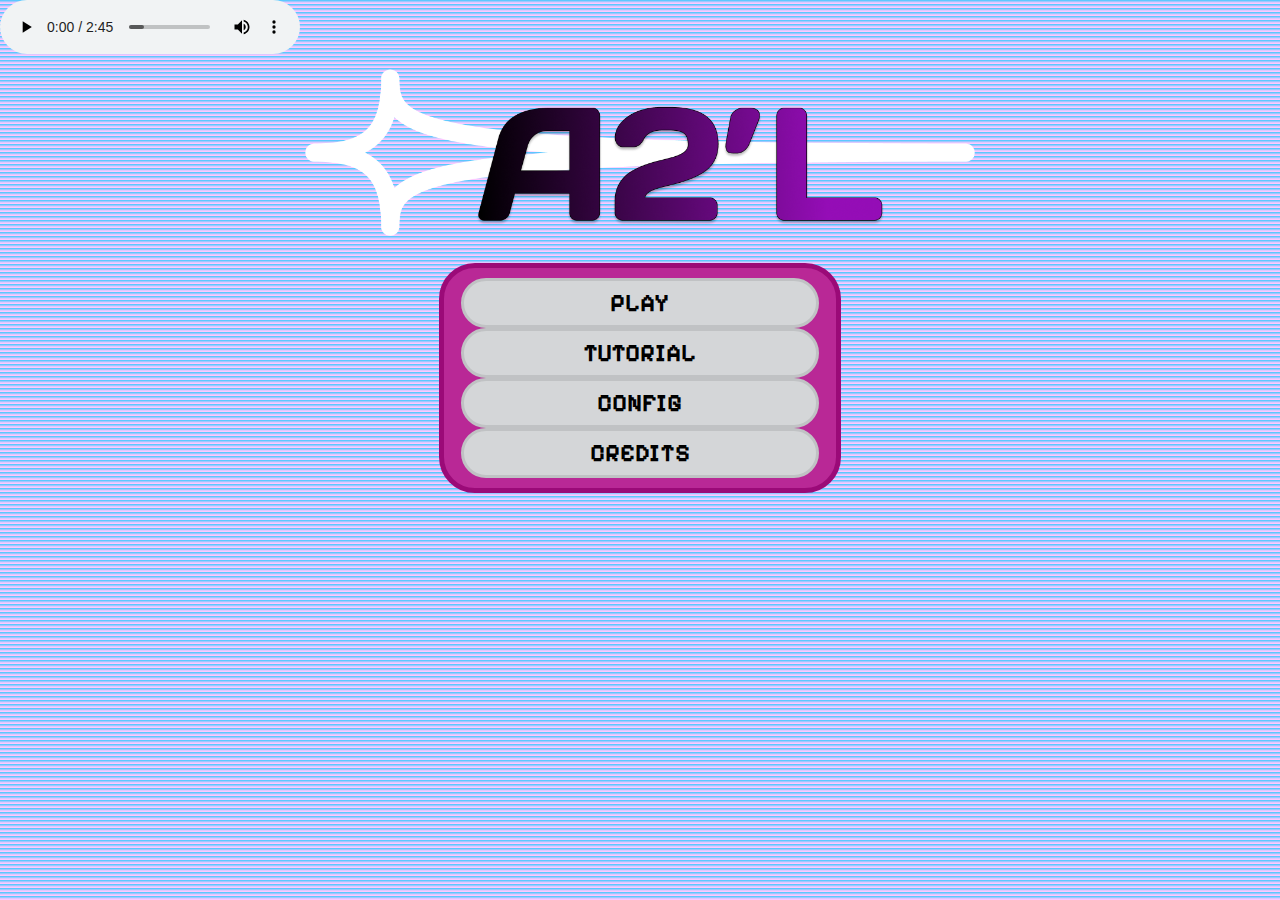
==== index.html @ c43c17bc "Update index.html" ====
<!doctype html>
<html lang="en">

<head>
  <meta charset="utf-8">

  <meta name="viewport" content="width=device-width, initial-scale=1">

  <title>INDEX</title>

  <link rel="stylesheet" href="stylesheet.css">

  <script src="script.js"></script>
  <script src="teste_v2.js"></script>
  <script src="musiquinhas.js"></script>
</head>

<body >
  <audio id="chumbo" controls onended="nextSong()">
    <source src="bitmusga.mp3" type="audio/mp3">
    <source src="quenteleite.mp3" type="audio/mp3">
    <source src="weekend.mp3" type="audio/mp3">
    <source src="pink.mp3" type="audio/mp3">
    <source src="galaxy.mp3" type="audio/mp3">
    <source src="atariwave.mp3" type="audio/mp3">
    <source src="tyler.mp3" type="audio/mp3">
    <source src="wind.mp3" type="audio/mp3">
    <source src="cheese.mp3" type="audio/mp3">
  </audio>
  
  <div id="initial_screen">
    <div></div>
    <div><img src="logo.png" id="logo"></div>
    <div></div>

    <div></div>

    <div id="menu">

      <a><button type="button" onclick="gamestart()" id="bt_init">PLAY</button></a>
      <a><button type="button" id="bt_init" onclick="tutorial(0)">TUTORIAL</button></a>
      <a href="config.php"><button type="button" id="bt_init">CONFIG</button></a>
      <a><button type="button" id="bt_init" onclick="credit()">CREDITS</button></a>

    </div>

    <div></div>
    <div></div>
    <div></div>
  </div>

  <div id="gameplay_screen" style="display: none;">

    <div></div>

    <div id="game">
      <canvas id="tela" width="600" height="600">
    </div>
    <div id="tela_quiz" ></div>
    <div id="quit_game">
      <a><button type="button" id="bt_init" onclick="quit();">QUIT</button></a>
    </div>
  </div>
  <div id="player_data" style="display: none;">
    <div id="game_timer"></div>
    <div id="game_score">Score: 0</div>
    LIFES:
    <img id="life1" src="https://github.com/andrewflorence2208/FINAL_PROJECT/blob/main/pixil-frame-0%20(2).png?raw=true" width="50" height="50"></img>
    <img id="life2" src="https://github.com/andrewflorence2208/FINAL_PROJECT/blob/main/pixil-frame-0%20(2).png?raw=true" width="50" height="50"></img>
    <img id="life3" src="https://github.com/andrewflorence2208/FINAL_PROJECT/blob/main/pixil-frame-0%20(2).png?raw=true" width="50" height="50"></img>
  </div>
  

  <!-- \\ CREDIT -- SCREEN: // -->


  <div id="credit_screen" style="display: none">

    <img src="logo.png" id="logo_credit">

    <p id="credit_p">
      <b>ANDRÉ FLORÊNCIO</b>
      IDEALIZADOR, DIRETOR CRIATIVO, INTERFACE

      <b>ARTHUR ANTUNES LONGO</b>
      PROGRAMADOR

      <b>LUIZ EDUARDO VELOSO TOQUIO</b>
      AUXILIAR, PATROCINADOR

    </p>
  </div>

  <div id="quest_screen" style="display : none;">
    <div></div>
    <div id="quest">

    </div>
    <div></div>

    <div></div>
    <div id="quest_options">
      <span id="span-option-1">
        <button class="option-1-pushable" id="option-1-pushable opt1" role="button">
          <span class="option-1-shadow"></span>
          <span class="option-1-edge"></span>
          <span class="option-1-front" id="option-1 opt1">
            
          </span>
        </button>
      </span>

      <span id="span-option-1">
        <button class="option-1-pushable" id="option-1-pushable opt2" role="button">
          <span class="option-1-shadow"></span>
          <span class="option-1-edge"></span>
          <span class="option-1-front" id="option-1 opt2">
            
          </span>
        </button>
      </span>

      <span id="span-option-1">
        <button class="option-1-pushable" id="option-1-pushable opt3" role="button">
          <span class="option-1-shadow"></span>
          <span class="option-1-edge"></span>
          <span class="option-1-front" id="option-1 opt3">
            
          </span>
        </button>
      </span>

      <span id="span-option-1">
        <button class="option-1-pushable" id="option-1-pushable opt4" role="button">
          <span class="option-1-shadow"></span>
          <span class="option-1-edge"></span>
          <span class="option-1-front" id="option-1 opt4">
            
          </span>
        </button>
      </span>
  </div>
</div>
<div id="error_screen" style="display: none">
  <div id="quest">Você errou a questão e perdeu uma vida, tente novamente</div>
<button id="option-1-pushable" class="option-1-pushable" role="button" onclick="questning()">
  <span class="option-1-shadow"></span>
  <span class="option-1-edge"></span>
  <span class="option-1-front" id="option-1"> 
    Retornar ao quiz
  </span></button></div>


</body>

</html>
---- stylesheet.css ----
@import url('https://fonts.googleapis.com/css2?family=Pixelify+Sans&display=swap');

* {
    margin: 0px;
    padding: 0px;

    font-family: 'Pixelify Sans', sans-serif;
    font-size: 25px;
}

body {
    /* JUST TO MAKE THE STATIC VAPORWAVE EFFECT */
    height: 4px;

    background: rgb(253, 200, 255);
    background: linear-gradient(0deg, rgba(253, 200, 255, 1) 0%, rgba(253, 200, 255, 1) 25%, rgba(60, 200, 255, 1) 100%);
}

img {
    max-width: 100%;
    display: block;
}

#initial_screen {
    display: grid;
    grid-template-columns: 1fr 2.2fr 1fr;
    grid-template-rows: 1fr 1.5fr; 
    grid-gap: 10px 0px;


    text-align: center;
    align-items: center;
    justify-content: center;
}

#quest_screen {
    display: none;
    grid-template-columns: 1fr 7fr 1fr;
    grid-template-rows: min-content 30vh;

    grid-gap: 10px 0px;

    text-align: center;
    align-items: center;
    justify-content: center;
}

#logo {
    min-width: 500px;
}

#menu {
    margin: 00px 20%;
    border: 5px solid #9B0A78;
    border-radius: 36px;
    padding: 10px;
    background-color: #B92896;

    text-align: center;
    justify-content: center;
    align-items: center;

    display: grid;
    grid-template-columns: 1fr;
    /* max-width: 250px;*/
    min-height: 200px;
}

#menu_2 {
    margin: 00px 20%;
    border: 5px solid #9B0A78;
    border-radius: 36px;
    padding: 10px;
    background-color: #B92896;

    text-align: center;
    justify-content: center;
    align-items: center;

    /* max-width: 250px;*/
    min-height: 200px;
}

#quest_options {
    margin: 00px 20%;
    border: none;
    padding: 10px;

    text-align: center;
    justify-content: center;
    align-items: center;

    display: grid;
    grid-template-columns: 1fr 1fr;
    grid-template-rows: 1fr 1fr;
    grid-gap: 2vh 1vw;
    
}

#gameplay_screen{
    grid-template-columns: 1fr 1fr 1fr;
}

#quest{
    margin: auto;
  
    /* height: min-content; */
    margin-top: 2vh;

  
    background-color: black;
    color: white;
  
    border: 25px solid #b646b8;
    border-image: url("data:image/svg+xml,%3Csvg xmlns='http://www.w3.org/2000/svg' width='75' height='75'%3E%3Cg fill='none' stroke='%23B88846' stroke-width='2'%3E%3Cpath d='M1 1h73v73H1z'/%3E%3Cpath d='M8 8h59v59H8z'/%3E%3Cpath d='M8 8h16v16H8zM51 8h16v16H51zM51 51h16v16H51zM8 51h16v16H8z'/%3E%3C/g%3E%3Cg fill='%23B88846'%3E%3Ccircle cx='16' cy='16' r='2'/%3E%3Ccircle cx='59' cy='16' r='2'/%3E%3Ccircle cx='59' cy='59' r='2'/%3E%3Ccircle cx='16' cy='59' r='2'/%3E%3C/g%3E%3C/svg%3E") 25;
  
  
  }


#bt_init {
    width: 28vw;
    height: 5.5vh;
    min-height: 40px;

    border-radius: 30px;
    border: solid rgb(192, 194, 196);

    background-color: rgb(212, 214, 216);

    font-weight: bold;
}

    /*BUTTON1*/

    :root{
        --option-1-border-color1:rgb(220, 23, 88);
        --option-1-border-color2:rgb(220, 31, 120);

        --option-1-color1: rgb(220, 37, 151);
    /* CHANGE ONLY THE FIRST VALUE IN THE PARENTHESES */
    }


    .option-1-pushable {
        position: relative;
        border: none;
        background: transparent;
        padding: 0;
        cursor: pointer;
        outline-offset: 4px;
        transition: filter 250ms;
        user-select: none;
        -webkit-user-select: none;
        touch-action: manipulation;
    }
    
    .option-1-shadow {
        position: absolute;
        top: 0;
        left: 0;
        width: 100%;
        height: 100%;
        border-radius: 12px;
        background: hsl(0deg 0% 0% / 0.25);
        will-change: transform;
        transform: translateY(2px);
        transition:
        transform
        600ms
        cubic-bezier(.3, .7, .4, 1);
    }

    .option-1-edge {
        position: absolute;
        top: 0;
        left: 0;
        width: 100%;
        height: 100%;
        border-radius: 12px;
        background: linear-gradient(
        to left,
        var(--option-1-border-color1) 0%,
        var(--option-1-border-color2) 8%,
        var(--option-1-border-color2) 92%,
        var(--option-1-border-color1) 100%
        );
    }

    .option-1-front {
        display: block;
        position: relative;
        padding: 12px 27px;

        height: 4vh;
        width: 20vw;


        border-radius: 12px;
        font-size: 1.1rem;
        color: black;
        background: var(--option-1-color1);
        will-change: transform;
        transform: translateY(-4px);
        transition:
        transform
        600ms
        cubic-bezier(.3, .7, .4, 1);
    }

    @media (min-width: 768px) {
        .option-1-front {
            font-size: 1.25rem;
            padding: 12px 42px;
        }
    }

    .option-1-pushable:hover {
        filter: brightness(110%);
        -webkit-filter: brightness(110%);
    }

    .option-1-pushable:hover .option-1-front {
        transform: translateY(-6px);
        transition:
        transform
        250ms
        cubic-bezier(.3, .7, .4, 1.5);
    }

    .option-1-pushable:active .option-1-front {
        transform: translateY(-2px);
        transition: transform 34ms;
    }

    .option-1-pushable:hover .option-1-shadow {
        transform: translateY(4px);
        transition:
        transform
        250ms
        cubic-bezier(.3, .7, .4, 1.5);
    }

    .option-1-pushable:active .option-1-shadow {
        transform: translateY(1px);
        transition: transform 34ms;
    }

    .option-1-pushable:focus:not(:focus-visible) {
        outline: none;
    }


/* _\\--CREDIT--//_ */

#logo_credit{
    margin: 0;
    position: absolute;
    margin-top: 40vh;
    left: 50%;
    transform: translate(-50%, -50%);
    width: 92vw;
}

#credit_p{
    margin: 0;        
    position: absolute;
    margin-top: 40vh;
    left: 50%;
    transform: translate(-50%, -50%);
    white-space: pre;

    font-size: 5.5vh;
    color: white;
    -webkit-text-stroke: 3px black;

    text-align: center;
}

#credit_screen b{
    font-size: 8vh;
}

#tela {
    width:auto;
    height:auto;
      }
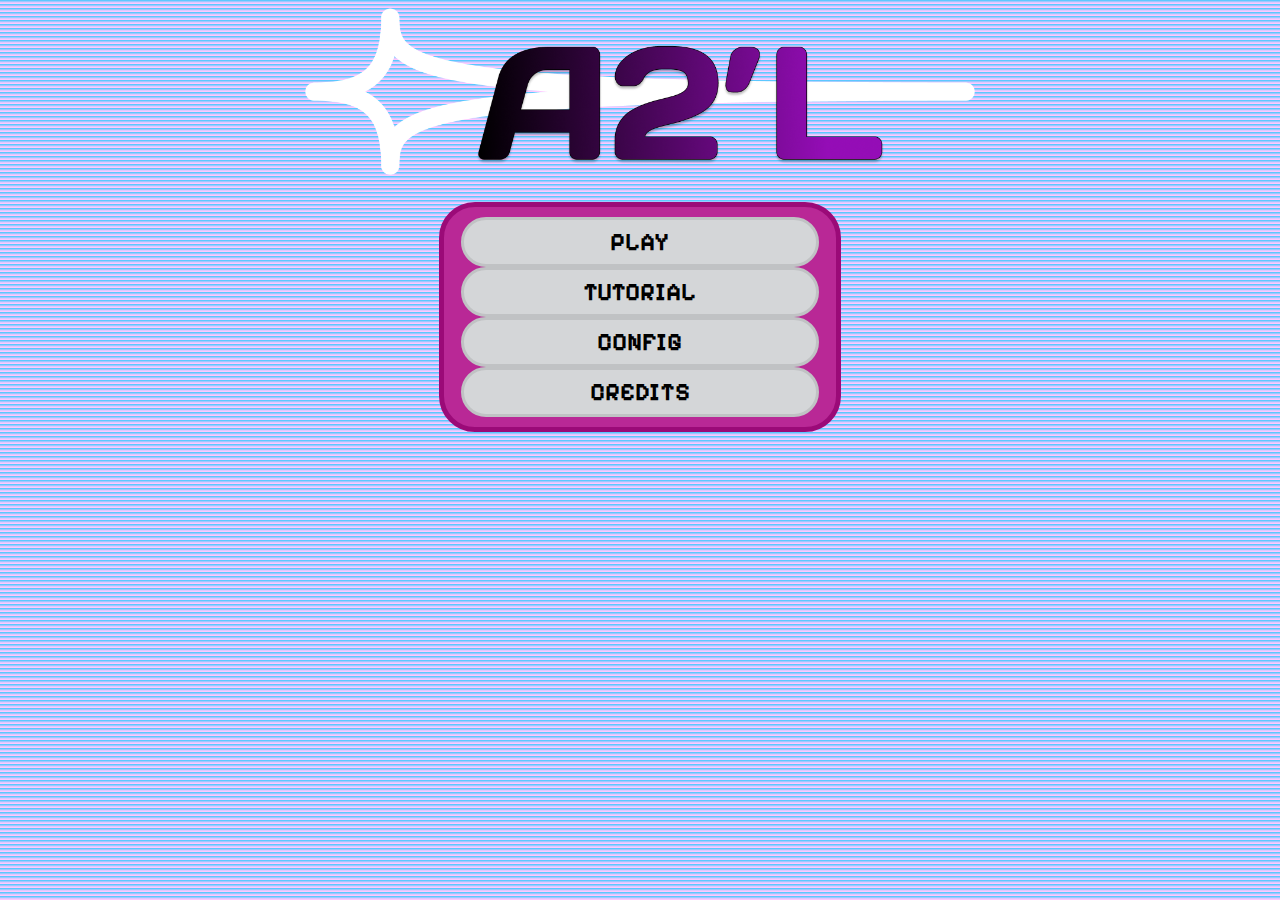
==== commit ba3719ef: "Update index.html" ====
--- a/index.html
+++ b/index.html
@@ -16,7 +16,7 @@
 </head>
 
 <body >
-  <audio id="chumbo" controls onended="nextSong()">
+  <audio id="chumbo" onended="nextSong()">
     <source src="bitmusga.mp3" type="audio/mp3">
     <source src="quenteleite.mp3" type="audio/mp3">
     <source src="weekend.mp3" type="audio/mp3">
@@ -27,6 +27,14 @@
     <source src="wind.mp3" type="audio/mp3">
     <source src="cheese.mp3" type="audio/mp3">
   </audio>
+
+  <div id="controlemusga" style="display: none;">
+	  <button onclick="play()" id="muscascas1">Play</button>
+	  <button onclick="pause()" id="muscascas2">Pause</button>
+	  <button onclick="volumemais()" id="muscascas3">Aumentar volume</button>
+	  <button onclick="volumemenos()" id="muscascas4">Diminuir volume</button>
+    <button onclick="voltar()" id="bt_init3333">Voltar</button>
+	</div>
   
   <div id="initial_screen">
     <div></div>
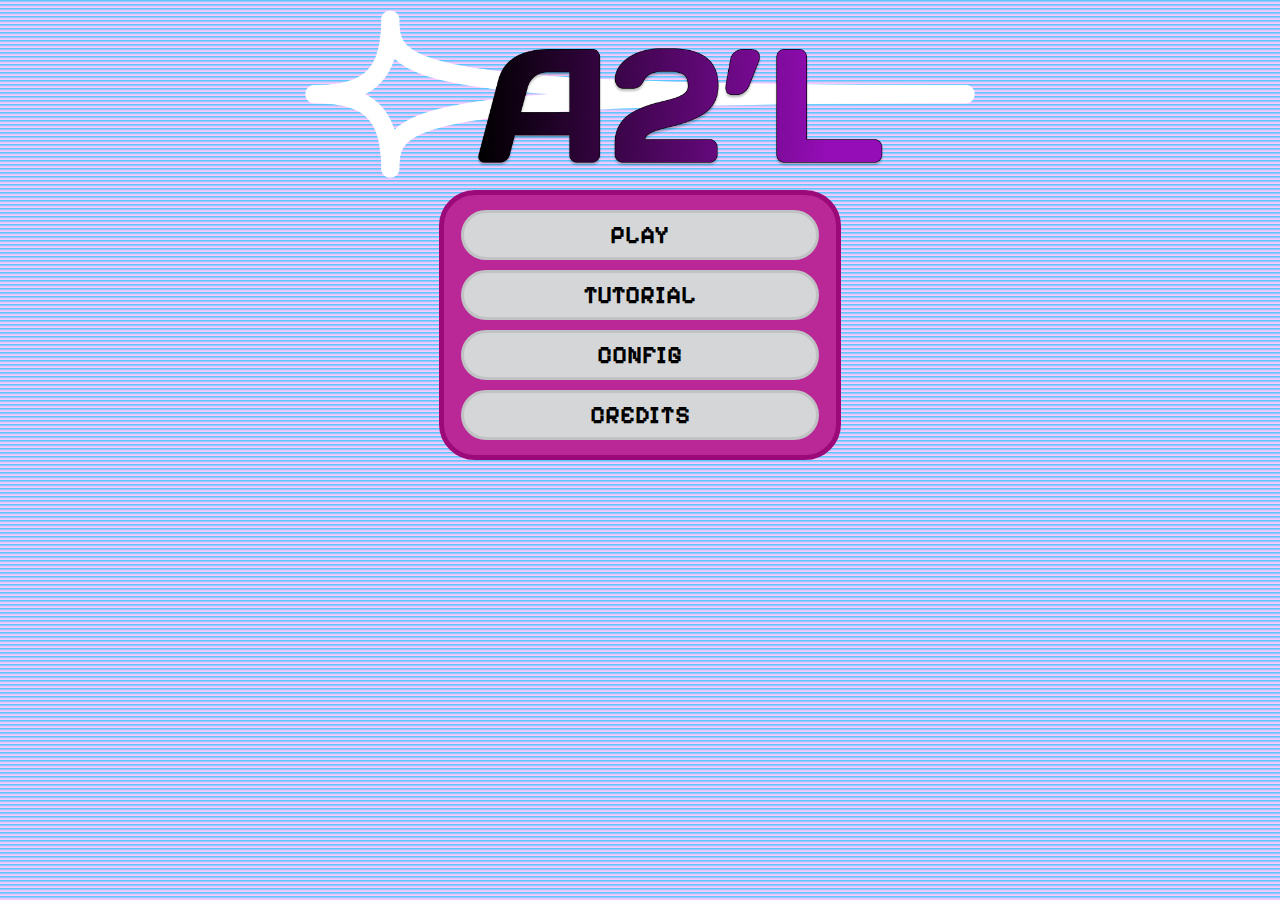
==== commit 3500b153: "Add files via upload" ====
--- a/index.html
+++ b/index.html
@@ -13,75 +13,145 @@
   <script src="script.js"></script>
   <script src="teste_v2.js"></script>
   <script src="musiquinhas.js"></script>
+  <script src="config.js"></script>
 </head>
 
 <body >
   <audio id="chumbo" onended="nextSong()">
-    <source src="bitmusga.mp3" type="audio/mp3">
-    <source src="quenteleite.mp3" type="audio/mp3">
-    <source src="weekend.mp3" type="audio/mp3">
-    <source src="pink.mp3" type="audio/mp3">
-    <source src="galaxy.mp3" type="audio/mp3">
-    <source src="atariwave.mp3" type="audio/mp3">
-    <source src="tyler.mp3" type="audio/mp3">
-    <source src="wind.mp3" type="audio/mp3">
-    <source src="cheese.mp3" type="audio/mp3">
+    <source src="musica/bitmusga.mp3" type="audio/mp3">
+    <source src="musica/quenteleite.mp3" type="audio/mp3">
+    <source src="musica/weekend.mp3" type="audio/mp3">
+    <source src="musica/pink.mp3" type="audio/mp3">
+    <source src="musica/galaxy.mp3" type="audio/mp3">
+    <source src="musica/atariwave.mp3" type="audio/mp3">
+    <source src="musica/tyler.mp3" type="audio/mp3">
+    <source src="musica/wind.mp3" type="audio/mp3">
+    <source src="musica/cheese.mp3" type="audio/mp3">
+    <source src="musica/cumbuca.mp3" type="audio/mp3">
+    <source src="musica/xii.mp3" type="audio/mp3">
+    <source src="musica/fnaf1.mp3" type="audio/mp3">
+    <source src="musica/fnaf2.mp3" type="audio/mp3">
+    <source src="musica/fnaf3.mp3" type="audio/mp3">
+    <source src="musica/fnaf4.mp3" type="audio/mp3">
+    <source src="musica/fnaf5.mp3" type="audio/mp3">
+    <source src="musica/hide.mp3" type="audio/mp3">
+    <source src="musica/Below the Surface.mp3" type="audio/mp3">
   </audio>
+  
 
-  <div id="controlemusga" style="display: none;">
-	  <button onclick="play()" id="muscascas1">Play</button>
-	  <button onclick="pause()" id="muscascas2">Pause</button>
-	  <button onclick="volumemais()" id="muscascas3">Aumentar volume</button>
-	  <button onclick="volumemenos()" id="muscascas4">Diminuir volume</button>
-    <button onclick="voltar()" id="bt_init3333">Voltar</button>
-	</div>
-  
+<!-- \\ INITIAL SCREEN //-->
   <div id="initial_screen">
     <div></div>
     <div><img src="logo.png" id="logo"></div>
     <div></div>
 
     <div></div>
-
     <div id="menu">
 
-      <a><button type="button" onclick="gamestart()" id="bt_init">PLAY</button></a>
-      <a><button type="button" id="bt_init" onclick="tutorial(0)">TUTORIAL</button></a>
-      <a href="config.php"><button type="button" id="bt_init">CONFIG</button></a>
-      <a><button type="button" id="bt_init" onclick="credit()">CREDITS</button></a>
+      <a><button type="button" onclick="gamestart(), play()" id="bt_init">PLAY</button></a>
+      <a><button type="button" id="bt_init" onclick="tutorial()">TUTORIAL</button></a>
+      <a><button type="button" id="bt_init" onclick="config()">CONFIG</button></a>
+      <a><button type="button" id="bt_init" onclick="credits()">CREDITS</button></a>
 
     </div>
+    <div></div>
 
     <div></div>
     <div></div>
     <div></div>
   </div>
 
+
+<!--\\ GAMEPLAY SCREEN //-->
   <div id="gameplay_screen" style="display: none;">
-
-    <div></div>
 
     <div id="game">
       <canvas id="tela" width="600" height="600">
     </div>
-    <div id="tela_quiz" ></div>
-    <div id="quit_game">
-      <a><button type="button" id="bt_init" onclick="quit();">QUIT</button></a>
+  </div>
+    
+      
+    <div id="player_data" style="display: none;">
+      
+      <div id="tela_quiz" ></div>
+  
+      <div id="game_timer"></div>
+      
+      <div id="game_score">Score: 0</div>
+      LIFES:
+      <img id="life1" src="https://github.com/andrewflorence2208/FINAL_PROJECT/blob/main/pixil-frame-0%20(2).png?raw=true" width="50" height="50"></img>
+      <img id="life2" src="https://github.com/andrewflorence2208/FINAL_PROJECT/blob/main/pixil-frame-0%20(2).png?raw=true" width="50" height="50"></img>
+      <img id="life3" src="https://github.com/andrewflorence2208/FINAL_PROJECT/blob/main/pixil-frame-0%20(2).png?raw=true" width="50" height="50"></img>
+
+      <div id="quit_game">
+        <a><button type="button" id="bt_init" onclick="quit();">QUIT</button></a>
+      </div>
     </div>
+  
+<!-- \\ QUEST SCREEN // -->
+<div id="quest_screen" style="display : none;">
+  <div></div>
+  <div id="quest">
+
   </div>
-  <div id="player_data" style="display: none;">
-    <div id="game_timer"></div>
-    <div id="game_score">Score: 0</div>
-    LIFES:
-    <img id="life1" src="https://github.com/andrewflorence2208/FINAL_PROJECT/blob/main/pixil-frame-0%20(2).png?raw=true" width="50" height="50"></img>
-    <img id="life2" src="https://github.com/andrewflorence2208/FINAL_PROJECT/blob/main/pixil-frame-0%20(2).png?raw=true" width="50" height="50"></img>
-    <img id="life3" src="https://github.com/andrewflorence2208/FINAL_PROJECT/blob/main/pixil-frame-0%20(2).png?raw=true" width="50" height="50"></img>
-  </div>
-  
+  <div></div>
 
-  <!-- \\ CREDIT -- SCREEN: // -->
+  <div></div>
+  <div id="quest_options">
+    <span id="span-option-1">
+      <button class="option-1-pushable" id="option-1-pushable opt1" role="button">
+        <span class="option-1-shadow"></span>
+        <span class="option-1-edge"></span>
+        <span class="option-1-front" id="option-1 opt1">
+          
+        </span>
+      </button>
+    </span>
 
+    <span id="span-option-1">
+      <button class="option-1-pushable" id="option-1-pushable opt2" role="button">
+        <span class="option-1-shadow"></span>
+        <span class="option-1-edge"></span>
+        <span class="option-1-front" id="option-1 opt2">
+          
+        </span>
+      </button>
+    </span>
 
+    <span id="span-option-1">
+      <button class="option-1-pushable" id="option-1-pushable opt3" role="button">
+        <span class="option-1-shadow"></span>
+        <span class="option-1-edge"></span>
+        <span class="option-1-front" id="option-1 opt3">
+          
+        </span>
+      </button>
+    </span>
+
+    <span id="span-option-1">
+      <button class="option-1-pushable" id="option-1-pushable opt4" role="button">
+        <span class="option-1-shadow"></span>
+        <span class="option-1-edge"></span>
+        <span class="option-1-front" id="option-1 opt4">
+          
+        </span>
+      </button>
+    </span>
+</div>
+</div>
+
+<div id="error_screen" style="display: none">
+<div id="quest">Você errou a questão e perdeu uma vida, tente novamente</div>
+<div>
+<button id="option-1-pushable" class="option-1-pushable" role="button" onclick="questning()">
+  <span class="option-1-shadow"></span>
+  <span class="option-1-edge"></span>
+  <span class="option-1-front" id="option-1"> 
+    Retornar ao quiz
+  </span></button></div>
+</div>
+
+<!-- \\ CREDIT -- SCREEN: // -->
   <div id="credit_screen" style="display: none">
 
     <img src="logo.png" id="logo_credit">
@@ -95,70 +165,9 @@
 
       <b>LUIZ EDUARDO VELOSO TOQUIO</b>
       AUXILIAR, PATROCINADOR
-
+      <a><button type="button" id="bt_init" onclick="creditsexit()">SAIR</button></a>
     </p>
   </div>
-
-  <div id="quest_screen" style="display : none;">
-    <div></div>
-    <div id="quest">
-
-    </div>
-    <div></div>
-
-    <div></div>
-    <div id="quest_options">
-      <span id="span-option-1">
-        <button class="option-1-pushable" id="option-1-pushable opt1" role="button">
-          <span class="option-1-shadow"></span>
-          <span class="option-1-edge"></span>
-          <span class="option-1-front" id="option-1 opt1">
-            
-          </span>
-        </button>
-      </span>
-
-      <span id="span-option-1">
-        <button class="option-1-pushable" id="option-1-pushable opt2" role="button">
-          <span class="option-1-shadow"></span>
-          <span class="option-1-edge"></span>
-          <span class="option-1-front" id="option-1 opt2">
-            
-          </span>
-        </button>
-      </span>
-
-      <span id="span-option-1">
-        <button class="option-1-pushable" id="option-1-pushable opt3" role="button">
-          <span class="option-1-shadow"></span>
-          <span class="option-1-edge"></span>
-          <span class="option-1-front" id="option-1 opt3">
-            
-          </span>
-        </button>
-      </span>
-
-      <span id="span-option-1">
-        <button class="option-1-pushable" id="option-1-pushable opt4" role="button">
-          <span class="option-1-shadow"></span>
-          <span class="option-1-edge"></span>
-          <span class="option-1-front" id="option-1 opt4">
-            
-          </span>
-        </button>
-      </span>
-  </div>
-</div>
-<div id="error_screen" style="display: none">
-  <div id="quest">Você errou a questão e perdeu uma vida, tente novamente</div>
-<button id="option-1-pushable" class="option-1-pushable" role="button" onclick="questning()">
-  <span class="option-1-shadow"></span>
-  <span class="option-1-edge"></span>
-  <span class="option-1-front" id="option-1"> 
-    Retornar ao quiz
-  </span></button></div>
-
-
 </body>
 
 </html>
--- a/stylesheet.css
+++ b/stylesheet.css
@@ -1,4 +1,5 @@
-@import url('https://fonts.googleapis.com/css2?family=Pixelify+Sans&display=swap');
+  @import url('https://fonts.googleapis.com/css2?family=Pixelify+Sans&display=swap');
+  @import url('https://fonts.googleapis.com/css2?family=Chakra+Petch:wght@700&display=swap');
 
 * {
     margin: 0px;
@@ -43,6 +44,20 @@
     text-align: center;
     align-items: center;
     justify-content: center;
+}
+#error_screen {
+    display: none;
+    grid-template-rows: 1fr 1fr;
+    grid-gap: 10px;
+
+    text-align: center;
+    align-items: center;
+    justify-content: center;
+    margin: auto;
+  
+    /* height: min-content; */
+    margin-top: 2vh;
+
 }
 
 #logo {
@@ -63,7 +78,7 @@
     display: grid;
     grid-template-columns: 1fr;
     /* max-width: 250px;*/
-    min-height: 200px;
+    min-height: 240px;
 }
 
 #menu_2 {
@@ -81,6 +96,22 @@
     min-height: 200px;
 }
 
+#controlemusga {
+      margin: 00px 20%;
+      border: 5px solid #9B0A78;
+      border-radius: 36px;
+      padding: 10px;
+      background-color: #B92896;
+      height: 80%;
+
+      text-align: center;
+      justify-content: center;
+      align-items: center;
+
+      /* max-width: 250px;*/
+      min-height: 200px;
+  }
+
 #quest_options {
     margin: 00px 20%;
     border: none;
@@ -98,7 +129,16 @@
 }
 
 #gameplay_screen{
-    grid-template-columns: 1fr 1fr 1fr;
+    position: absolute;
+    left: 5vw;
+    top: 5vw;
+}
+
+#player_data{
+    position: absolute;
+    bottom: 2vh;
+    right: 1vw;
+
 }
 
 #quest{
@@ -106,6 +146,7 @@
   
     /* height: min-content; */
     margin-top: 2vh;
+    margin-bottom: 5vh;
 
   
     background-color: black;
@@ -192,7 +233,7 @@
         position: relative;
         padding: 12px 27px;
 
-        height: 4vh;
+        height: min-content;
         width: 20vw;
 
 
@@ -270,18 +311,22 @@
     transform: translate(-50%, -50%);
     white-space: pre;
 
+    font-family: "Chakra Petch", sans-serif;
     font-size: 5.5vh;
-    color: white;
-    -webkit-text-stroke: 3px black;
+    color: black;
+    -webkit-text-stroke: 0.2vh white;
 
     text-align: center;
 }
 
 #credit_screen b{
     font-size: 8vh;
-}
-
-#tela {
-    width:auto;
-    height:auto;
-      }
+    font-family: "Chakra Petch", sans-serif;
+}
+
+#credit_screen #bt_init{
+    -webkit-text-stroke: 0;
+}
+
+
+
